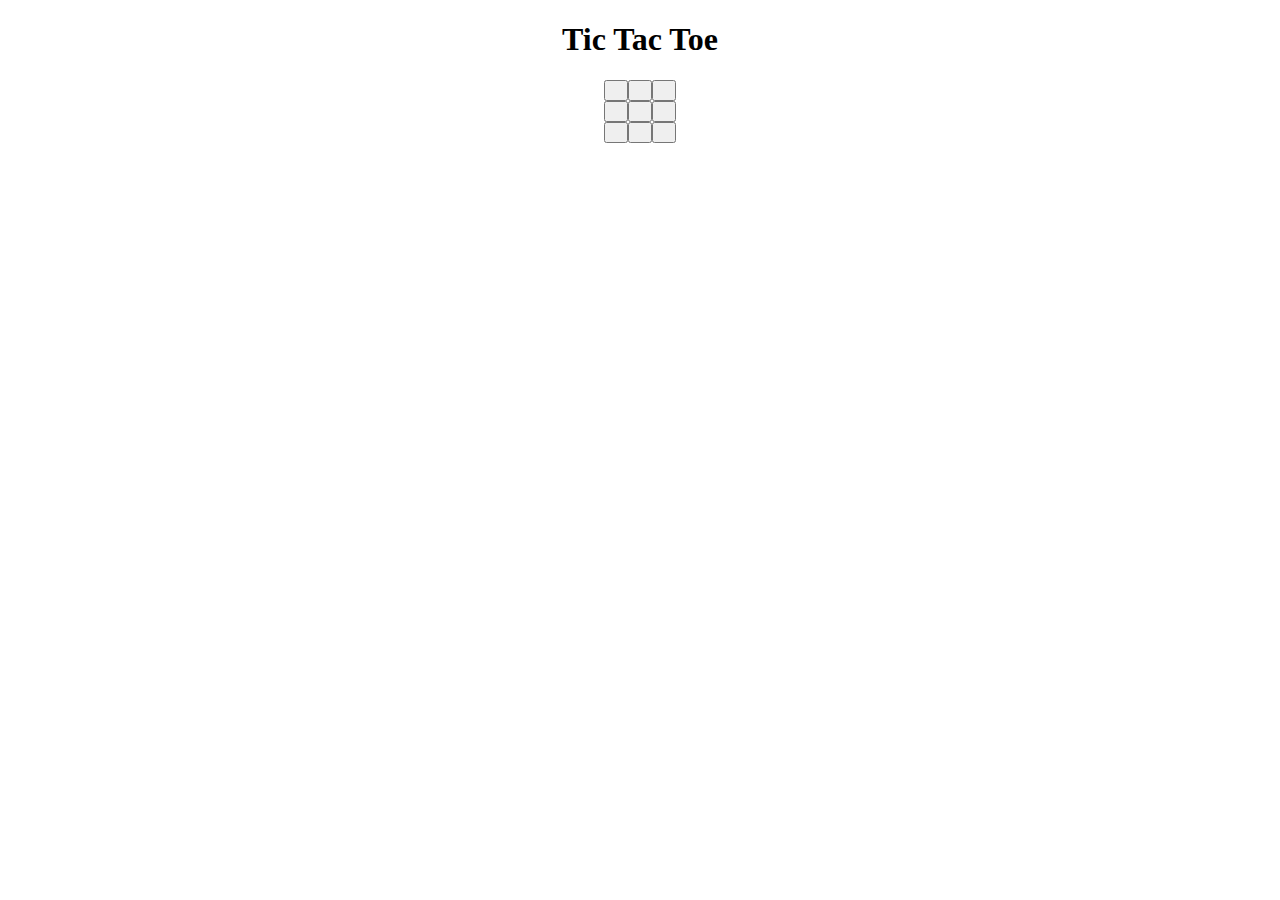
==== testIndex.html @ 250d55c4 "first commit" ====
<!DOCTYPE html>
<html lang="en">
	<head>
		<meta charset="UTF-8" />
		<meta name="viewport" content="width=device-width, initial-scale=1.0" />
		<title>Tic Tac Toe</title>
		<link rel="stylesheet" href="style.css" />
	</head>
	<body>
		<h1>Tic Tac Toe</h1>
        <div id="board">
            <div>
                <button>&nbsp;</button>
                <button>&nbsp;</button>
                <button>&nbsp;</button>
            </div>
            <div>
                <button>&nbsp;</button>
                <button>&nbsp;</button>
                <button>&nbsp;</button>
            </div>
            <div>
                <button>&nbsp;</button>
                <button>&nbsp;</button>
                <button>&nbsp;</button>
            </div>

        </div>

		<script src="script.js"></script>
	</body>
</html>
---- style.css ----
body {
	text-align: center;
}

button {
	font-family: monospace;
}
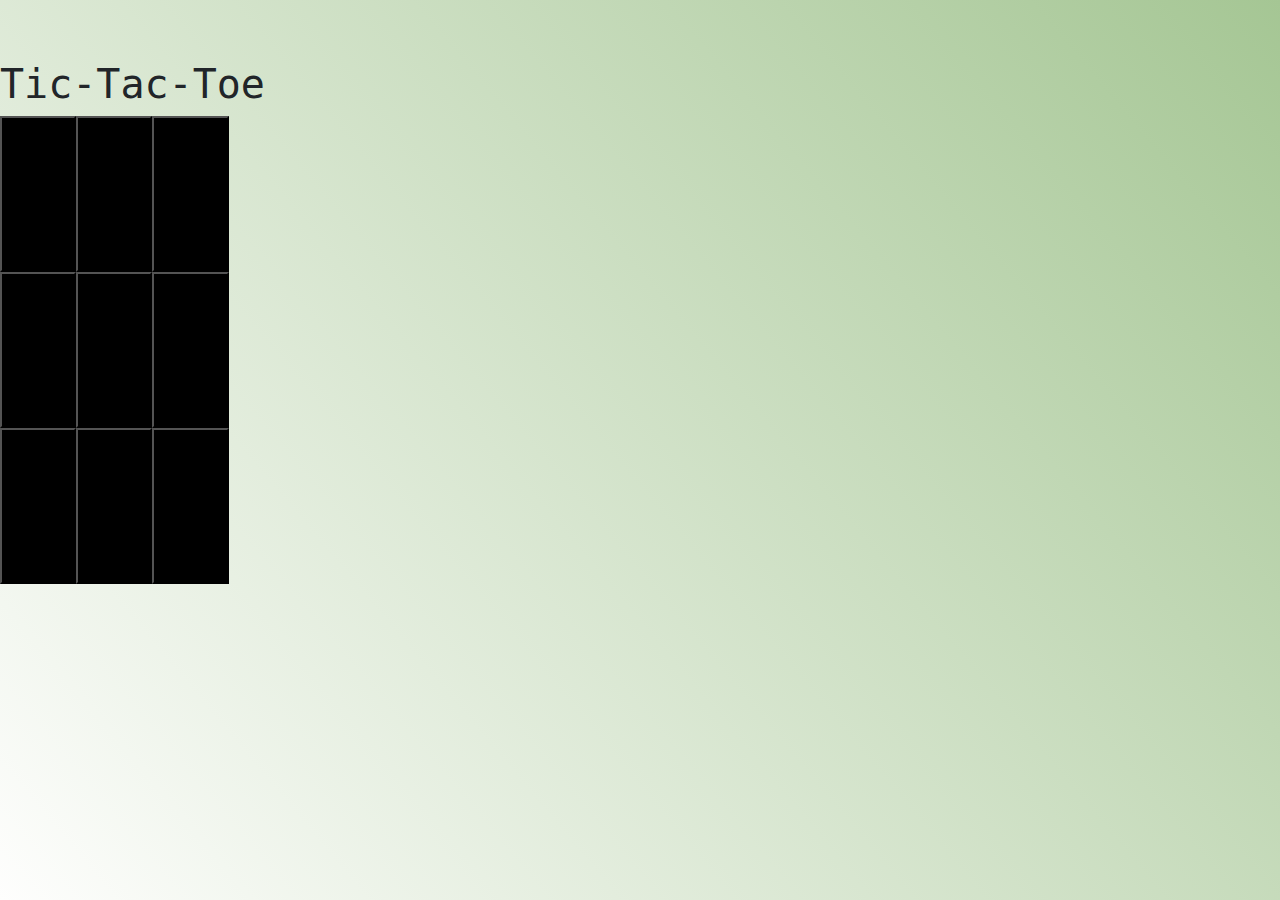
==== commit 0a605c50: "Updated javascript, html, and css" ====
--- a/testIndex.html
+++ b/testIndex.html
@@ -1,4 +1,43 @@
 <!DOCTYPE html>
+<html lang="en">
+	<head>
+		<meta charset="UTF-8" />
+		<meta name="viewport" content="width=device-width, initial-scale=1.0" />
+		<title>Tic-Tac-Toe</title>
+        <!-- Bootstrap Icon Link -->
+        <link
+        href="https://cdn.jsdelivr.net/npm/bootstrap@5.3.3/dist/css/bootstrap.min.css"
+        rel="stylesheet"
+        integrity="sha384-QWTKZyjpPEjISv5WaRU9OFeRpok6YctnYmDr5pNlyT2bRjXh0JMhjY6hW+ALEwIH"
+        crossorigin="anonymous"
+        />
+		<link rel="stylesheet" href="style.css" />
+	</head>
+	<body>
+		<h1>Tic-Tac-Toe</h1>
+        <div id="board">
+            <div>
+                <button>&nbsp;</button>
+                <button>&nbsp;</button>
+                <button>&nbsp;</button>
+            </div>
+            <div>
+                <button>&nbsp;</button>
+                <button>&nbsp;</button>
+                <button>&nbsp;</button>
+            </div>
+            <div>
+                <button>&nbsp;</button>
+                <button>&nbsp;</button>
+                <button>&nbsp;</button>
+            </div>
+
+        </div>
+		<script src="script.js"></script>
+	</body>
+</html>
+
+<!-- <!DOCTYPE html>
 <html lang="en">
 	<head>
 		<meta charset="UTF-8" />
@@ -29,4 +68,5 @@
 
 		<script src="script.js"></script>
 	</body>
-</html>
+</html> -->
+
--- a/style.css
+++ b/style.css
@@ -1,7 +1,46 @@
 body {
-	text-align: center;
+	height: 100vh;
+	font-family: monospace;
+	padding-top: 60px;
+	background: linear-gradient(50deg, rgba(254,254,253,1) 0%, rgb(165, 198, 148) 100%);
+	#main_title {
+		h1{
+			font-size: 75px;
+			font-weight: bold;
+		}
+		color: rgb(68, 144, 31);
+		text-shadow: 1px 1px 2px black;
+		padding: 50px 0;
+	}
+	div button{
+		background: black;
+		font-size: 100px;
+		color: #fff;
+		text-shadow:
+			0 0 3px #fff,
+			0 0 5px #fff,
+			0 0 10px #fff,
+			0 0 21px #0fa,
+			0 0 41px #0fa,
+			0 0 46px #0fa,
+			0 0 51px #0fa,
+			0 0 75px #0fa;
+	}
+	#instructions{
+		color: rgb(68, 144, 31);
+		font-size: 15px;
+		margin: 50px 0;
+		
+		#instructions_text{
+			border: 10px solid rgb(68, 144, 31);
+			border-radius: 25px;
+			p{
+				margin: 10px 0;
+				span{
+					font-weight: bold;
+				}
+			}
+		}
+	}
 }
 
-button {
-	font-family: monospace;
-}
--- a/style.css
+++ b/style.css
@@ -1,7 +1,46 @@
 body {
-	text-align: center;
+	height: 100vh;
+	font-family: monospace;
+	padding-top: 60px;
+	background: linear-gradient(50deg, rgba(254,254,253,1) 0%, rgb(165, 198, 148) 100%);
+	#main_title {
+		h1{
+			font-size: 75px;
+			font-weight: bold;
+		}
+		color: rgb(68, 144, 31);
+		text-shadow: 1px 1px 2px black;
+		padding: 50px 0;
+	}
+	div button{
+		background: black;
+		font-size: 100px;
+		color: #fff;
+		text-shadow:
+			0 0 3px #fff,
+			0 0 5px #fff,
+			0 0 10px #fff,
+			0 0 21px #0fa,
+			0 0 41px #0fa,
+			0 0 46px #0fa,
+			0 0 51px #0fa,
+			0 0 75px #0fa;
+	}
+	#instructions{
+		color: rgb(68, 144, 31);
+		font-size: 15px;
+		margin: 50px 0;
+		
+		#instructions_text{
+			border: 10px solid rgb(68, 144, 31);
+			border-radius: 25px;
+			p{
+				margin: 10px 0;
+				span{
+					font-weight: bold;
+				}
+			}
+		}
+	}
 }
 
-button {
-	font-family: monospace;
-}
